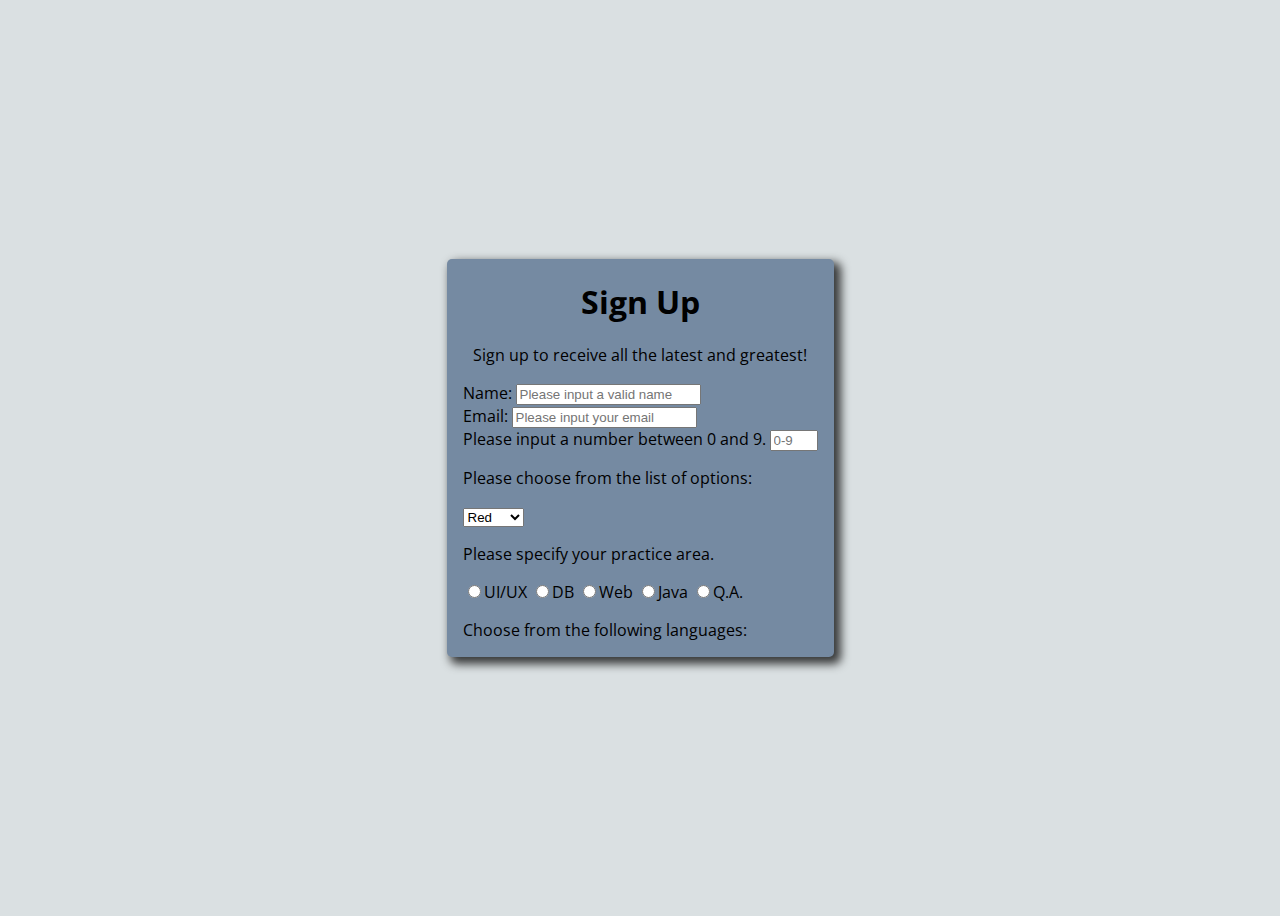
==== survey-form/index.html @ 4a45d824 "started working on form for responsive design cert" ====
<!DOCTYPE html>
<html lang="en">
    <head>
        <meta 
        charset="UTF-8" 
        name="viewport" 
        content="width=device-width, initial-scale=1"
        >

        <link 
            rel="stylesheet"
            href="style/style.css">

        <title>Survey Form</title>
    </head>

    <body>

        <div class="container">
            <div class="form-header">
                <h1 id="title">Sign Up</h1>
                <p id="description">Sign up to receive all the latest and greatest!</p>
            </div>

            <div class="form-content">
                <form id="survey-form">
                    <div class="name-field"> 
                        <label for="name" id="name-label">Name:</label>
                        <input type="text" id="name" name="user_name" placeholder="Please input a valid name" required>
                    </div>

                    <div class="email-field">
                        <label for="email" id="email-label">Email:</label>
                        <input type="email" id="email" name="user_email" placeholder="Please input your email" required>
                    </div>

                    <div class="number-field">
                        <label for="number" id="number-label">Please input a number between 0 and 9.</label>
                        <input type="number" id="number" name="number_field" placeholder="0-9" min="0" max="9" required>
                    </div>

                    <div class="dropdown-menu">
                        <p>Please choose from the list of options:</p>
                        <select id="dropdown">
                            <option value="red">Red</option>
                            <option value="blue">Blue</option>
                            <option value="green">Green</option>
                            <option value="yellow">Yellow</option>
                        </select>
                    </div>

                    <div class="radio-field">
                        <p>Please specify your practice area.</p>
                        <label for="ui/ux">
                            <input id="ui/ux" type="radio" name="practice-area">UI/UX
                        </label>

                        <label for="db">
                            <input id="db" type="radio" name="practice-area">DB
                        </label>

                        <label for="web">
                            <input id="web" type="radio" name="practice-area">Web
                        </label>

                        <label for="java">
                            <input id="java" type="radio" name="practice-area">Java
                        </label>

                        <label for="qa">
                            <input id="qa" type="radio" name="practice-area">Q.A.
                        </label>
                    </div>

                    <div class="checkboxes">
                        <p>Choose from the following languages:</p>
                    </div>


                </form>
            </div>
         
        </div>

    </body>
 
    


</html>
---- survey-form/style/style.css ----
@import url('https://fonts.googleapis.com/css?family=Open+Sans&display=swap');

body {
    font-family: 'Open Sans', sans-serif;
    background-color: #DAE0E2;
    display: flex; 
    justify-content: center;
    align-items: center;
    height: 100vh;
}

.container {
    background-color: #758AA2;
    border-radius: 5px;
    padding: 0 1em 0 1em;
    -webkit-box-shadow: 5px 5px 10px 2px rgba(0,0,0,0.75);
    -moz-box-shadow: 5px 5px 10px 2px rgba(0,0,0,0.75);
    box-shadow: 5px 5px 10px 2px rgba(0,0,0,0.75);
}

.form-header {
    text-align: center;
}
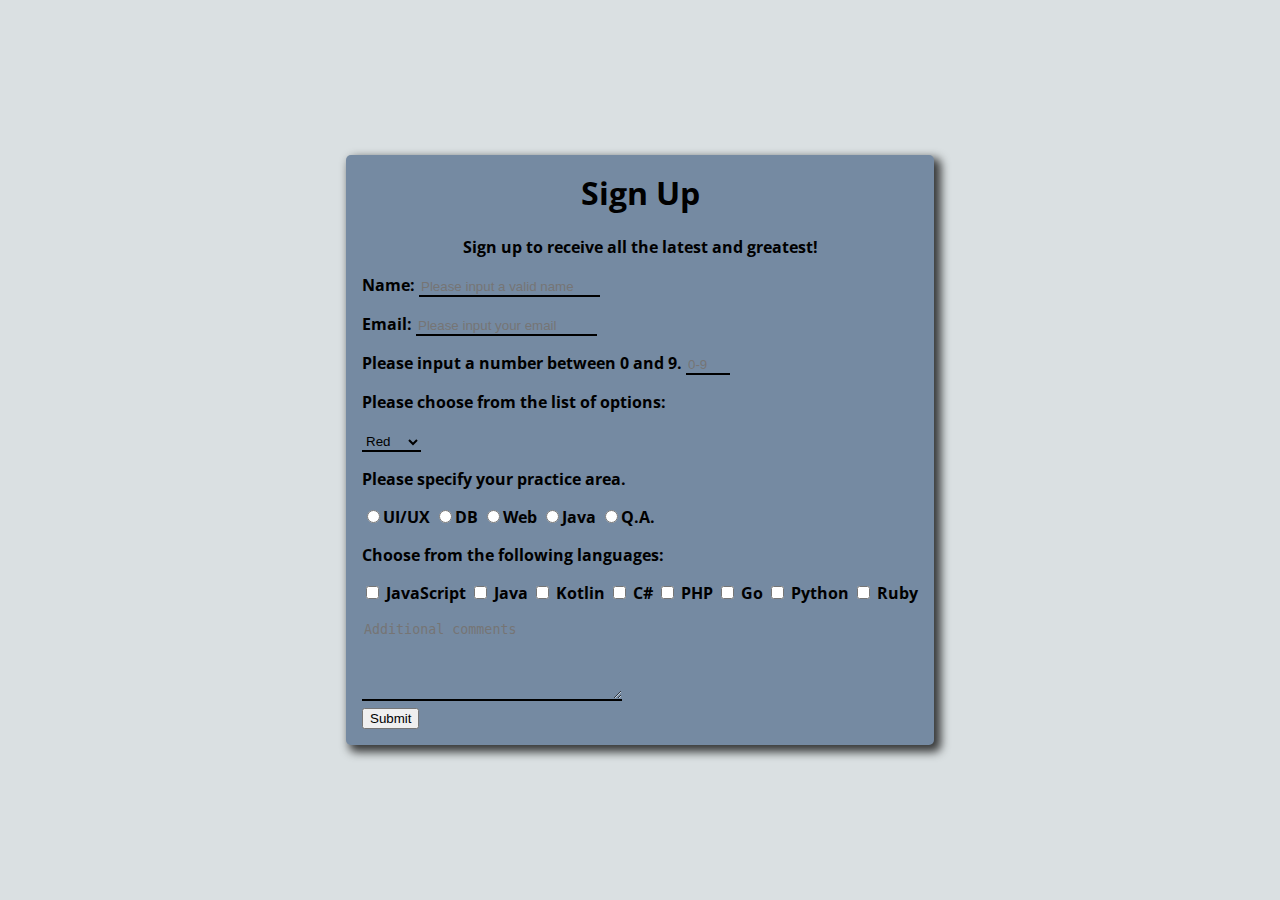
==== commit 4cdc2459: "finished form project for responsive design cert MVP" ====
--- a/survey-form/index.html
+++ b/survey-form/index.html
@@ -52,30 +52,45 @@
                     <div class="radio-field">
                         <p>Please specify your practice area.</p>
                         <label for="ui/ux">
-                            <input id="ui/ux" type="radio" name="practice-area">UI/UX
+                            <input id="ui/ux" type="radio" name="practice-area" value="1">UI/UX
                         </label>
 
                         <label for="db">
-                            <input id="db" type="radio" name="practice-area">DB
+                            <input id="db" type="radio" name="practice-area" value="2">DB
                         </label>
 
                         <label for="web">
-                            <input id="web" type="radio" name="practice-area">Web
+                            <input id="web" type="radio" name="practice-area" value="3">Web
                         </label>
 
                         <label for="java">
-                            <input id="java" type="radio" name="practice-area">Java
+                            <input id="java" type="radio" name="practice-area" value="4">Java
                         </label>
 
                         <label for="qa">
-                            <input id="qa" type="radio" name="practice-area">Q.A.
+                            <input id="qa" type="radio" name="practice-area" value="5">Q.A.
                         </label>
                     </div>
 
                     <div class="checkboxes">
                         <p>Choose from the following languages:</p>
+                        <label for="javascript"><input id="javascript" type="checkbox" name="languages" value="javascript"> JavaScript </label>
+                        <label for="java"><input id="java" type="checkbox" name="languages" value="java"> Java </label>
+                        <label for="kotlin"><input id="kotlin" type="checkbox" name="languages" value="kotlin"> Kotlin </label>
+                        <label for="c#"><input id="c#" type="checkbox" name="languages" value="c#"> C# </label>
+                        <label for="php"><input id="php" type="checkbox" name="languages" value="php"> PHP </label>
+                        <label for="go"><input id="go" type="checkbox" name="languages" value="go"> Go </label>
+                        <label for="python"><input id="python" type="checkbox" name="languages" value="python"> Python </label>
+                        <label for="ruby"><input id="ruby" type="checkbox" name="languages" value="ruby"> Ruby </label>
                     </div>
 
+                    <div class="text-area">
+                        <textarea placeholder="Additional comments" type="text" id="comments" name="comment-area" rows="5" cols="30"></textarea>    
+                    </div>
+
+                    <div class="button-wrap">
+                        <button type="submit" id="submit">Submit</button>
+                    </div>
 
                 </form>
             </div>
--- a/survey-form/style/style.css
+++ b/survey-form/style/style.css
@@ -7,12 +7,21 @@
     justify-content: center;
     align-items: center;
     height: 100vh;
+    margin: 0;
+}
+
+
+
+p, label {
+    font-weight: bold;
 }
 
 .container {
+    display: flex;
+    flex-direction: column;
     background-color: #758AA2;
+    padding: 1em;
     border-radius: 5px;
-    padding: 0 1em 0 1em;
     -webkit-box-shadow: 5px 5px 10px 2px rgba(0,0,0,0.75);
     -moz-box-shadow: 5px 5px 10px 2px rgba(0,0,0,0.75);
     box-shadow: 5px 5px 10px 2px rgba(0,0,0,0.75);
@@ -20,4 +29,24 @@
 
 .form-header {
     text-align: center;
-}+}
+
+.form-header h1 {
+    margin-top: 0;
+}
+
+.survey-form {
+    display: flex;
+    flex-direction: column;
+}
+
+.name-field, .email-field, .number-field, .checkboxes {
+    margin-bottom: 1em;
+}
+
+input, select, textarea {
+    background-color: #758AA2;
+    border: none;
+    border-bottom: 2px solid black;
+}
+
